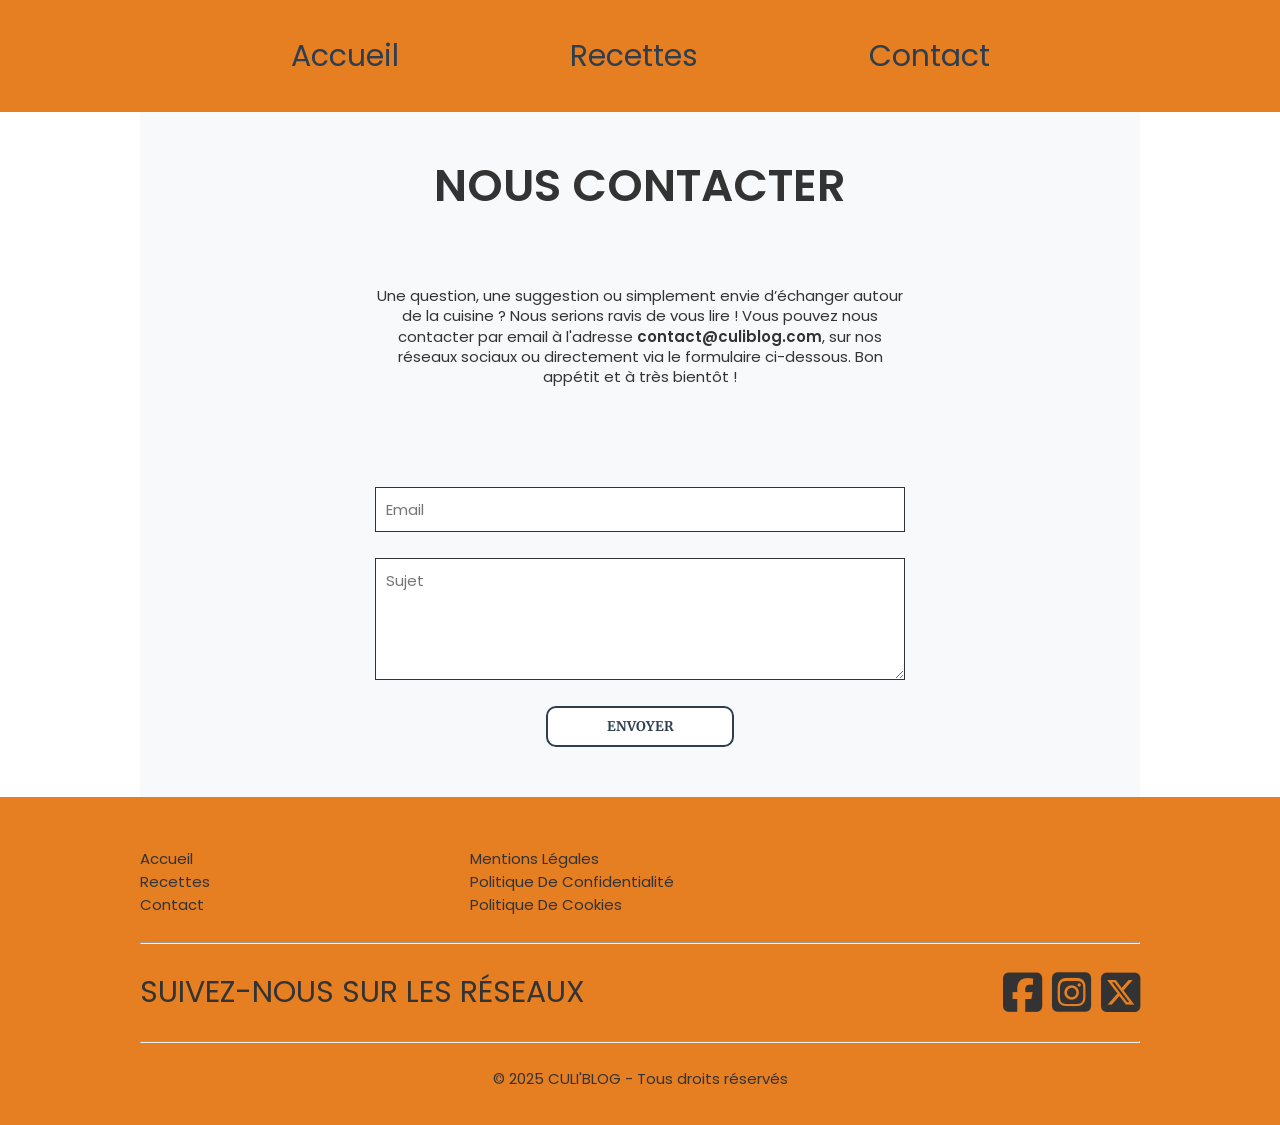
==== contact.html @ 044cda8c "first commit" ====
<!DOCTYPE html>
<html lang="fr">
<head>
    <meta charset="UTF-8">
    <meta name="viewport" content="width=device-width, initial-scale=1.0">
    <meta name="description" content="Culi'Blog - Découvrez des recettes simples et savoureuses pour égayer vos repas avec des ingrédients du quotidien." />
    <title>Culi'Blog</title>
    <link rel="stylesheet" href="style.css">
    <link rel="preconnect" href="https://fonts.googleapis.com">
    <link rel="preconnect" href="https://fonts.gstatic.com" crossorigin>
    <link href="https://fonts.googleapis.com/css2?family=Poppins:ital,wght@0,100;0,200;0,300;0,400;0,500;0,600;0,700;0,800;0,900;1,100;1,200;1,300;1,400;1,500;1,600;1,700;1,800;1,900&family=Work+Sans:ital,wght@0,100..900;1,100..900&display=swap" rel="stylesheet">
    <link href="https://fonts.googleapis.com/css2?family=Merriweather:ital,wght@0,100;0,200;0,300;0,400;0,500;0,600;0,700;0,800;0,900;1,100;1,200;1,300;1,400;1,500;1,600;1,700;1,800;1,900&family=Work+Sans:ital,wght@0,100..900;1,100..900&display=swap" rel="stylesheet">
    <link rel="stylesheet" href="https://cdnjs.cloudflare.com/ajax/libs/font-awesome/6.7.2/css/all.min.css" integrity="sha512-Evv84Mr4kqVGRNSgIGL/F/aIDqQb7xQ2vcrdIwxfjThSH8CSR7PBEakCr51Ck+w+/U6swU2Im1vVX0SVk9ABhg==" crossorigin="anonymous" referrerpolicy="no-referrer" />
</head>
</head>
<body>
    <header>
        <nav class="navbar">
            <ul class="menus">
                <li class="menu"><a href="index.html">accueil</a></li>
                <li class="menu"><a href="#">recettes</a></li>
                <li class="menu"><a href="contact.html">contact</a></li>
            </ul>
        </nav>
    </header>
    <main>
        <div class="contact">

            <div>
                <h2>nous contacter</h2>
                <p>Une question, une suggestion ou simplement envie d’échanger autour de la cuisine ? Nous serions ravis de vous lire ! Vous pouvez nous contacter par email à l'adresse <span>contact@culiblog.com</span>, sur nos réseaux sociaux ou directement via le formulaire ci-dessous. Bon appétit et à très bientôt !</p>
            </div>

            <form id="contact-form" action="#" method="post">
                <input placeholder="Email" type="email" name="email" id="email">
                <textarea placeholder="Sujet" name="subject" id="subject"></textarea>
                <button class="button" submit>envoyer</button>
            </form>
        </div>
    </main>
    <footer>
        <nav>
            <ul>
                <li><a href="#">accueil</a></li>
                <li><a href="#">recettes</a></li>
                <li><a href="#">contact</a></li>
            </ul>
            <ul>
                <li><a href="index.html">mentions légales</a></li>
                <li><a href="#">politique de confidentialité</a></li>
                <li><a href="contact.html">politique de cookies</a></li>
            </ul>
        </nav>

        <hr>

        <div class="socials">
            <h3>suivez-nous sur les réseaux</h3>
            <div class="icons">
                <i class="fa-brands fa-square-facebook fa-3x"></i>
                <i class="fa-brands fa-square-instagram fa-3x"></i>
                <i class="fa-brands fa-square-x-twitter fa-3x"></i>
            </div>
        </div>
        
        <hr>
        <p class="copyright">© 2025 CULI'BLOG - Tous droits réservés</p>

    </footer>
</body>
</html>
---- style.css ----
:root {
    --primary: #E67E22;
    --secondary: #2C3E50;
    --dark: #333333;
    --light: #F8F9FA;
}

html {
    font-size: 15px;
}

html, body, body * {
    margin: 0;
    padding: 0;
    font-family: Poppins;
    color: var(--dark);
    font-weight: 400;
    text-decoration: none;
    list-style-type: none;
    list-style: none;
}

h1 {
    font-family: Merriweather;
    font-size: 4rem;
    font-weight: 700;
    text-transform: uppercase;
    line-height: 5.8rem;
    color: var(--primary);
}

h2 {
    font-size: 3rem;
    font-weight: 600;
    text-transform: uppercase;
    line-height: 3.2rem;
}

h3 {
    font-size: 2rem;
    text-transform: uppercase;
    line-height: 2.5rem;
    height: max-content;
}

p {
    line-height: 1.35rem;
}

p > span {
    font-weight: 600;
}

.button {
    width: 188px;
    background-color: #fff;
    border: 2px solid var(--secondary);
    border-radius: 10px;
    padding: 10px;
    font-family: Merriweather;
    text-transform: uppercase;
    font-weight: 700;
    color: var(--secondary);
    text-align: center;
}

.button:hover {
    background-color: var(--secondary);
    color: #fff;
}

.navbar {
    height: 112px;
    background-color: var(--primary);
    align-content: center;
}

.menus {
    display: flex;
    padding: 0;
    gap: 171px;
    justify-content: center;
}

.menu > a {
    font-family: Poppins;
    font-size: 2rem;
    text-transform: capitalize;
    color : var(--secondary);
    position: relative;
}

.menu > a:hover::after {
    content: "";
    position: absolute;
    bottom: -5px;
    left: 50%;
    transform: translate(-50%);
    width: 66%;
    height: 2px;
    background-color: var(--secondary);
}

.banner {
    position: relative;
    height: 700px;
}

.banner::before {
    content: "";
    position: absolute;
    top: 0;
    left: 0;
    width: 100%;
    height: 100%;
    background: rgba(0, 0, 0, 0.33);
    z-index: 1;
  }

.banner-img {
    width: 100%;
    height: 100%;
    object-fit: cover;
}

.banner-text {
    position: absolute;
    top: 50%;
    left: 50%;
    transform: translate(-50%, -50%);
    display: flex;
    flex-direction: column;
    z-index: 2;
}

.banner-text > h1,
.banner-text > p {
    align-self: center;
    text-align: center;
}

.banner-text > p {
    width: 77%;
}

.receipe-info {
    position: absolute;
    bottom: 12%;
    left: 3%;
    border-collapse: collapse;
    z-index: 2;
}

.receipe-info tr {
    border-bottom: 3px solid var(--primary);
    position: relative;
}

.receipe-info tr:last-child {
    border-bottom: none;
}

.receipe-info td {
    color: var(--primary);
    padding: 6px 15px;
    font-size: 1.3rem;
}

.receipe-info tr > td:last-child {
    width: 200px;
}

.receipe-info td:first-child {
    border-right: 3px solid var(--primary);
}

main {
    background: var(--light);
    margin: 0 140px;
    padding: 50px 35px;
}

main h2 {
    margin-bottom: 50px;
}

main section {
    margin-bottom: 70px;
    display: flex;
    flex-direction: column;
    gap: 26px;
}

.card-list {
    display: flex;
    flex-direction: column;
    gap: 100px;
}

.card {
    display: flex;
    gap: 49px;
}

.card div {
    display: flex;
    flex-direction: column;
    gap: 26px;
}

.card > img {
    width: 505px;
    height: 284px;
    object-fit: cover;
    display: block;
    border-radius: 10px;
}

footer {
    background-color: var(--primary);
    margin: 0 ;
    padding: 50px 140px 35px 140px;
}

footer nav {
    display: flex;
}

footer ul {
    width: 33%;
}

footer a {
    text-transform: capitalize;
}

footer hr {
    margin: 26px 0;
}

.socials {
    display: flex;
    justify-content: space-between;
    align-items: center;
}

.icons {
    display: flex;
    gap: 10px;
    align-items: center;
}

.copyright {
    text-align: center;
}

.ingredient-list, .step-list {
    display: flex;
    flex-direction: column;
    gap: 20px;
}

.ingredient-list > li {
    list-style: disc;
    list-style-position: inside;
}

.step-list > li {
    list-style: decimal;
    list-style-position: inside;
}

.contact {
    display: flex;
    flex-direction: column;
    justify-content: center;
    text-align: center;
    margin: 0 200px;
    gap: 100px;
}

.contact > div {
    display: flex;
    flex-direction: column;
    gap: 26px;
}

form {
    display: flex;
    flex-direction: column;
    gap: 26px;
}

form input,
form textarea {
    outline: none;
    border: solid 1px var(--dark);
    padding: 10px;
    font-size: 1rem;
}

form textarea {
    resize: vertical;
    height: 100px;
}

form > .button {
    align-self: center;
}
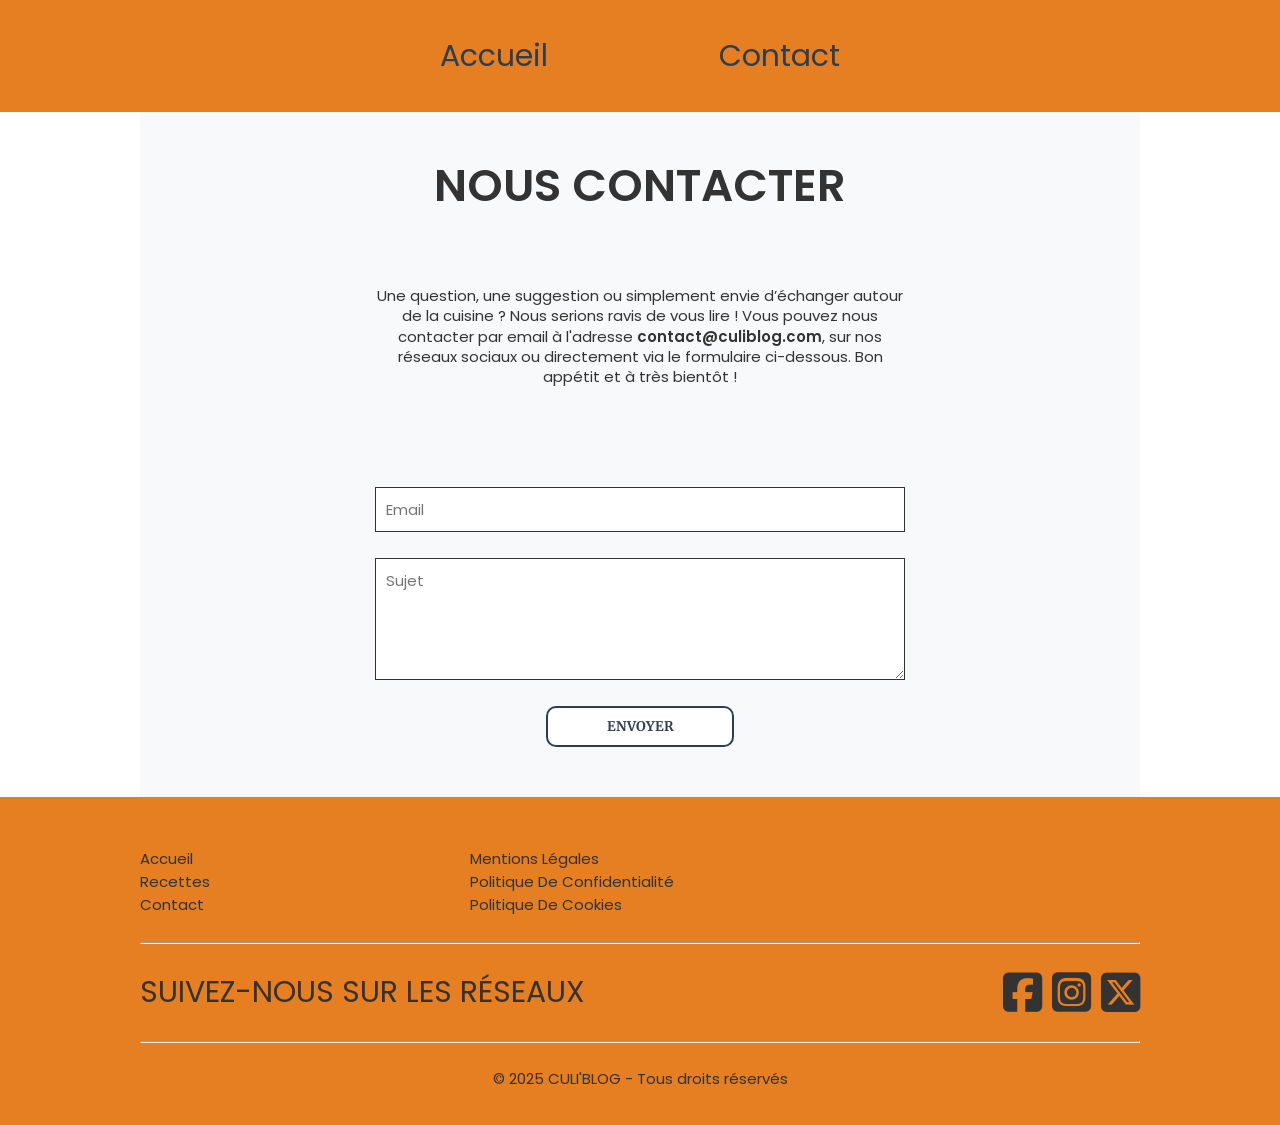
==== commit efdb2566: "Remove recette menu from navbar" ====
--- a/contact.html
+++ b/contact.html
@@ -18,7 +18,7 @@
         <nav class="navbar">
             <ul class="menus">
                 <li class="menu"><a href="index.html">accueil</a></li>
-                <li class="menu"><a href="#">recettes</a></li>
+                <!--<li class="menu"><a href="#">recettes</a></li>-->
                 <li class="menu"><a href="contact.html">contact</a></li>
             </ul>
         </nav>
@@ -68,4 +68,4 @@
 
     </footer>
 </body>
-</html>+</html>
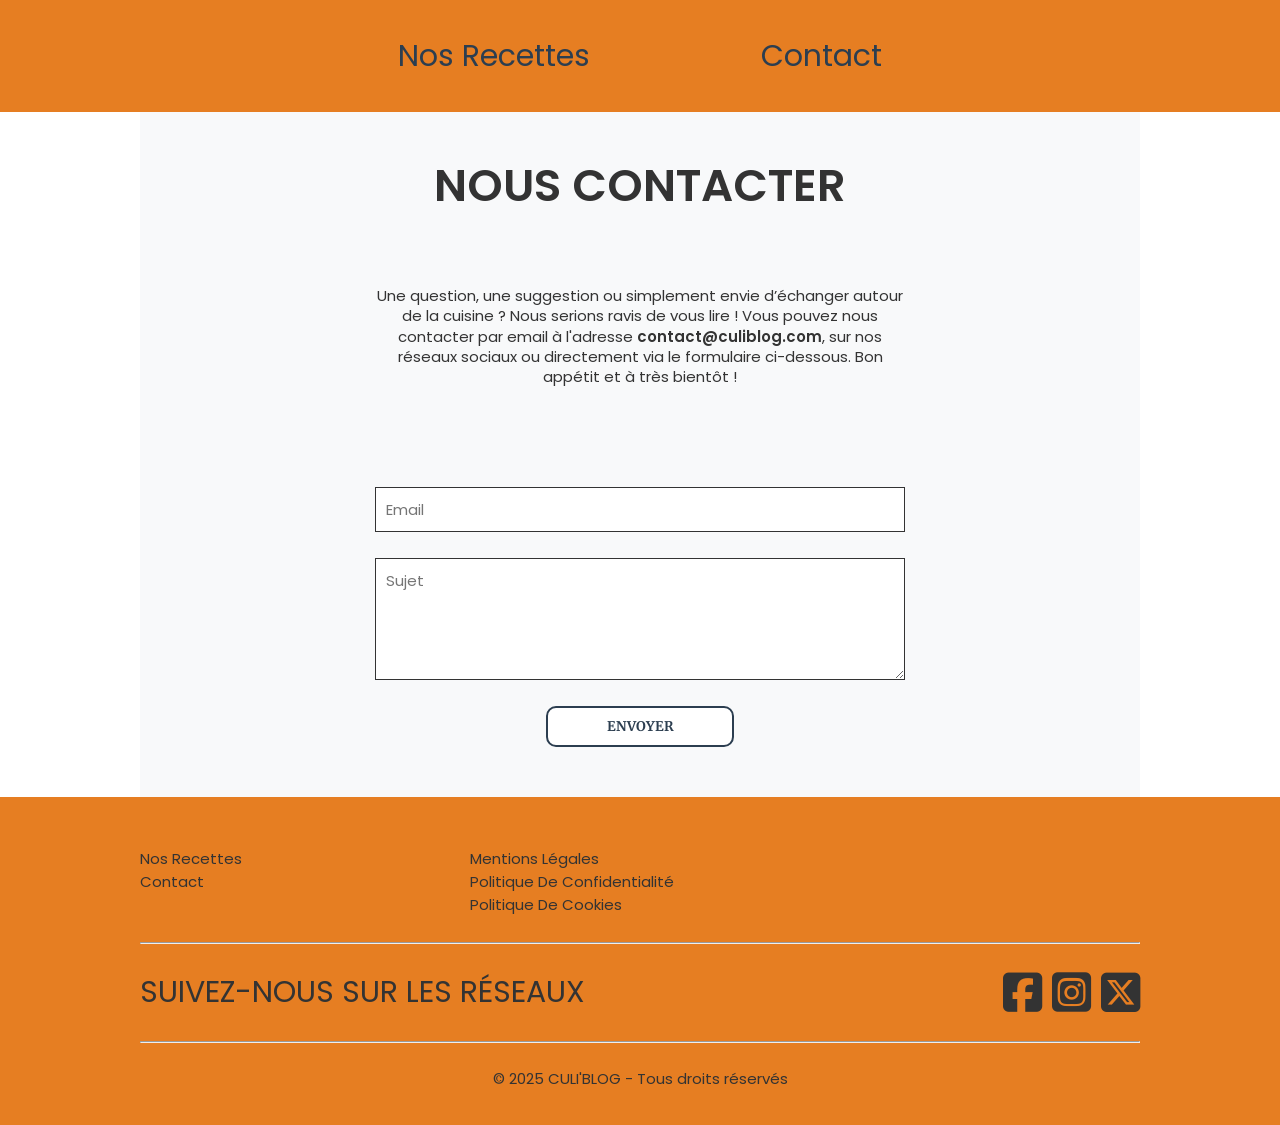
==== commit 74103edf: "Update contact.html" ====
--- a/contact.html
+++ b/contact.html
@@ -17,8 +17,7 @@
     <header>
         <nav class="navbar">
             <ul class="menus">
-                <li class="menu"><a href="index.html">accueil</a></li>
-                <!--<li class="menu"><a href="#">recettes</a></li>-->
+                <li class="menu"><a href="index.html">nos recettes</a></li>
                 <li class="menu"><a href="contact.html">contact</a></li>
             </ul>
         </nav>
@@ -41,14 +40,13 @@
     <footer>
         <nav>
             <ul>
-                <li><a href="#">accueil</a></li>
-                <li><a href="#">recettes</a></li>
-                <li><a href="#">contact</a></li>
+                <li><a href="index.html">nos recettes</a></li>
+                <li><a href="contact.html">contact</a></li>
             </ul>
             <ul>
-                <li><a href="index.html">mentions légales</a></li>
+                <li><a href="#">mentions légales</a></li>
                 <li><a href="#">politique de confidentialité</a></li>
-                <li><a href="contact.html">politique de cookies</a></li>
+                <li><a href="#">politique de cookies</a></li>
             </ul>
         </nav>
 
